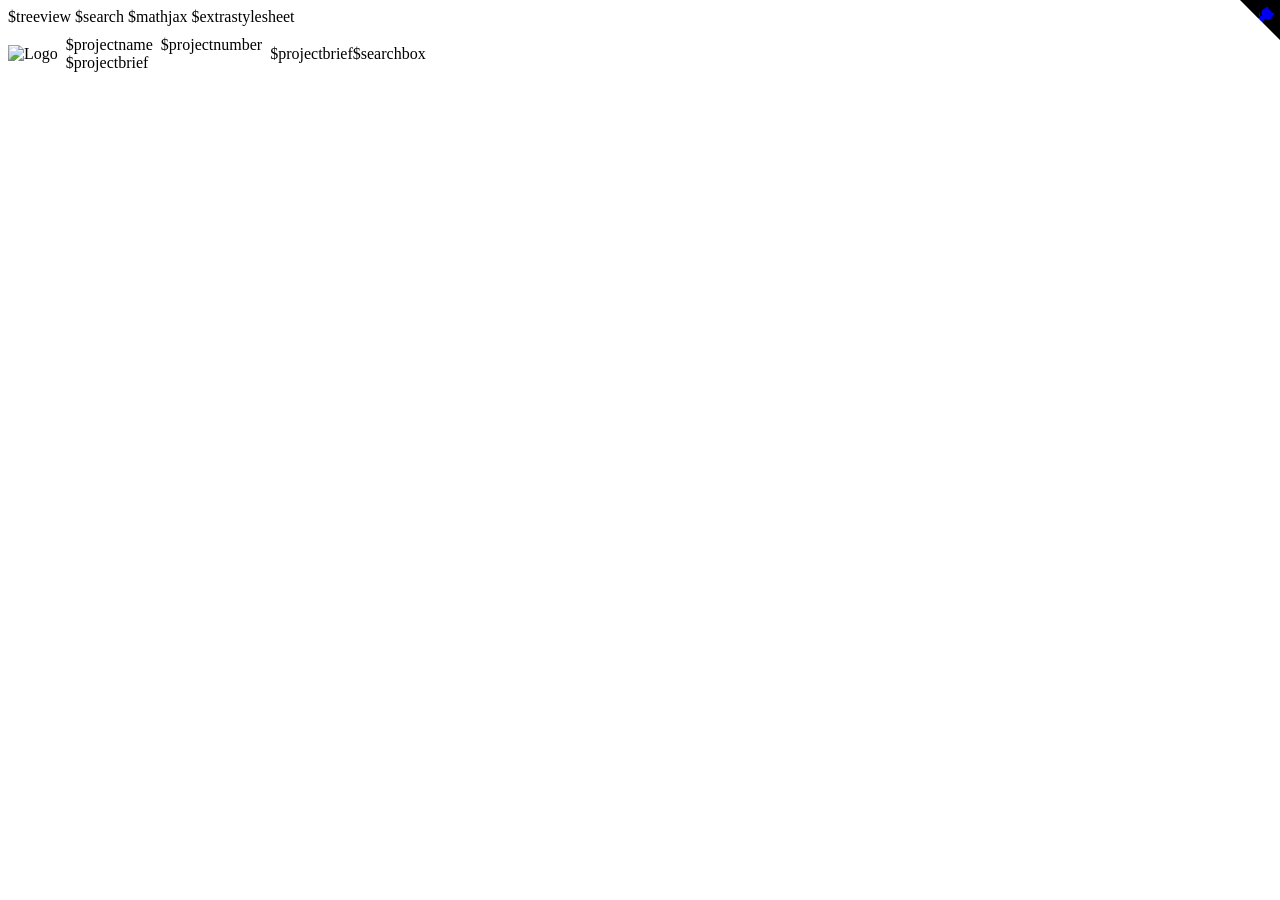
==== docs/header.html @ 68925844 "Initial commit" ====
<!DOCTYPE html PUBLIC "-//W3C//DTD XHTML 1.0 Transitional//EN" "http://www.w3.org/TR/xhtml1/DTD/xhtml1-transitional.dtd">
<html xmlns="http://www.w3.org/1999/xhtml" class="light-mode">
<head>
<meta http-equiv="Content-Type" content="text/xhtml;charset=UTF-8"/>
<meta http-equiv="X-UA-Compatible" content="IE=9"/>
<meta name="generator" content="Doxygen $doxygenversion"/>
<meta name="viewport" content="width=device-width, initial-scale=1"/>

<!-- BEGIN opengraph metadata -->
<meta property="og:title" content="Doxygen Awesome" />
<meta property="og:image" content="https://repository-images.githubusercontent.com/348492097/4f16df80-88fb-11eb-9d31-4015ff22c452" />
<meta property="og:description" content="Custom CSS theme for doxygen html-documentation with lots of customization parameters." />
<meta property="og:url" content="https://jothepro.github.io/doxygen-awesome-css/" />
<!-- END opengraph metadata -->

<!-- BEGIN twitter metadata -->
<meta name="twitter:image:src" content="https://repository-images.githubusercontent.com/348492097/4f16df80-88fb-11eb-9d31-4015ff22c452" />
<meta name="twitter:title" content="Doxygen Awesome" />
<meta name="twitter:description" content="Custom CSS theme for doxygen html-documentation with lots of customization parameters." />
<!-- END twitter metadata -->

<!--BEGIN PROJECT_NAME--><title>$projectname: $title</title><!--END PROJECT_NAME-->
<!--BEGIN !PROJECT_NAME--><title>$title</title><!--END !PROJECT_NAME-->
<link href="$relpath^tabs.css" rel="stylesheet" type="text/css"/>
<link rel="icon" type="image/svg+xml" href="logo.drawio.svg"/>
<script type="text/javascript" src="$relpath^jquery.js"></script>
<script type="text/javascript" src="$relpath^dynsections.js"></script>
<script type="text/javascript" src="$relpath^doxygen-awesome-darkmode-toggle.js"></script>
<script type="text/javascript" src="$relpath^doxygen-awesome-fragment-copy-button.js"></script>
<script type="text/javascript" src="$relpath^doxygen-awesome-paragraph-link.js"></script>
<script type="text/javascript" src="$relpath^doxygen-awesome-interactive-toc.js"></script>
<script type="text/javascript" src="$relpath^doxygen-awesome-tabs.js"></script>
<script type="text/javascript" src="$relpath^toggle-alternative-theme.js"></script>
<script type="text/javascript">
    DoxygenAwesomeFragmentCopyButton.init()
    DoxygenAwesomeDarkModeToggle.init()
    DoxygenAwesomeParagraphLink.init()
    DoxygenAwesomeInteractiveToc.init()
    DoxygenAwesomeTabs.init()
</script>
$treeview
$search
$mathjax
<link href="$relpath^$stylesheet" rel="stylesheet" type="text/css" />
$extrastylesheet
</head>
<body>

<!-- https://tholman.com/github-corners/ -->
<a href="https://github.com/jothepro/doxygen-awesome-css" class="github-corner" title="View source on GitHub" target="_blank">
    <svg viewBox="0 0 250 250" width="40" height="40" style="position: absolute; top: 0; border: 0; right: 0; z-index: 99;" aria-hidden="true">
    <path d="M0,0 L115,115 L130,115 L142,142 L250,250 L250,0 Z"></path><path d="M128.3,109.0 C113.8,99.7 119.0,89.6 119.0,89.6 C122.0,82.7 120.5,78.6 120.5,78.6 C119.2,72.0 123.4,76.3 123.4,76.3 C127.3,80.9 125.5,87.3 125.5,87.3 C122.9,97.6 130.6,101.9 134.4,103.2" fill="currentColor" style="transform-origin: 130px 106px;" class="octo-arm"></path><path d="M115.0,115.0 C114.9,115.1 118.7,116.5 119.8,115.4 L133.7,101.6 C136.9,99.2 139.9,98.4 142.2,98.6 C133.8,88.0 127.5,74.4 143.8,58.0 C148.5,53.4 154.0,51.2 159.7,51.0 C160.3,49.4 163.2,43.6 171.4,40.1 C171.4,40.1 176.1,42.5 178.8,56.2 C183.1,58.6 187.2,61.8 190.9,65.4 C194.5,69.0 197.7,73.2 200.1,77.6 C213.8,80.2 216.3,84.9 216.3,84.9 C212.7,93.1 206.9,96.0 205.4,96.6 C205.1,102.4 203.0,107.8 198.3,112.5 C181.9,128.9 168.3,122.5 157.7,114.1 C157.9,116.9 156.7,120.9 152.7,124.9 L141.0,136.5 C139.8,137.7 141.6,141.9 141.8,141.8 Z" fill="currentColor" class="octo-body"></path></svg></a><style>.github-corner:hover .octo-arm{animation:octocat-wave 560ms ease-in-out}@keyframes octocat-wave{0%,100%{transform:rotate(0)}20%,60%{transform:rotate(-25deg)}40%,80%{transform:rotate(10deg)}}@media (max-width:500px){.github-corner:hover .octo-arm{animation:none}.github-corner .octo-arm{animation:octocat-wave 560ms ease-in-out}}</style>


<div id="top"><!-- do not remove this div, it is closed by doxygen! -->

<!--BEGIN TITLEAREA-->
<div id="titlearea">
<table cellspacing="0" cellpadding="0">
 <tbody>
 <tr style="height: 56px;">
  <!--BEGIN PROJECT_LOGO-->
  <td id="projectlogo"><img alt="Logo" src="$relpath^$projectlogo"/></td>
  <!--END PROJECT_LOGO-->
  <!--BEGIN PROJECT_NAME-->
  <td id="projectalign" style="padding-left: 0.5em;">
   <div id="projectname">$projectname
   <!--BEGIN PROJECT_NUMBER-->&#160;<span id="projectnumber">$projectnumber</span><!--END PROJECT_NUMBER-->
   </div>
   <!--BEGIN PROJECT_BRIEF--><div id="projectbrief">$projectbrief</div><!--END PROJECT_BRIEF-->
  </td>
  <!--END PROJECT_NAME-->
  <!--BEGIN !PROJECT_NAME-->
   <!--BEGIN PROJECT_BRIEF-->
    <td style="padding-left: 0.5em;">
    <div id="projectbrief">$projectbrief</div>
    </td>
   <!--END PROJECT_BRIEF-->
  <!--END !PROJECT_NAME-->
  <!--BEGIN DISABLE_INDEX-->
   <!--BEGIN SEARCHENGINE-->
   <td>$searchbox</td>
   <!--END SEARCHENGINE-->
  <!--END DISABLE_INDEX-->
 </tr>
 </tbody>
</table>
</div>
<!--END TITLEAREA-->
<!-- end header part -->
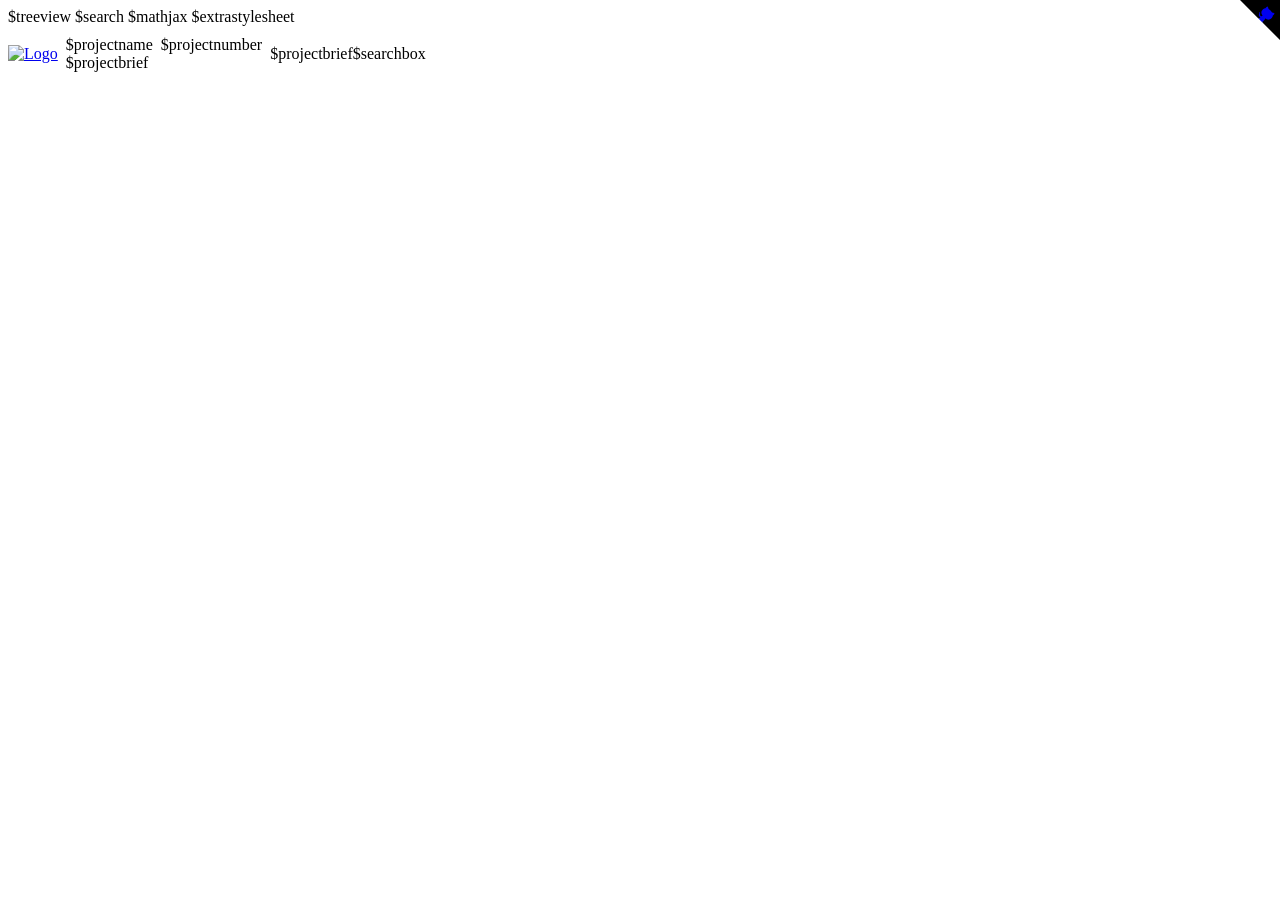
==== commit e2f388bd: "feat: link logo to openremise.at" ====
--- a/docs/header.html
+++ b/docs/header.html
@@ -47,7 +47,7 @@
 <body>
 
 <!-- https://tholman.com/github-corners/ -->
-<a href="https://github.com/jothepro/doxygen-awesome-css" class="github-corner" title="View source on GitHub" target="_blank">
+<a href="https://github.com/jothepro/doxygen-awesome-css" class="github-corner" title="View source on GitHub" target="_blank" rel="noopener noreferrer">
     <svg viewBox="0 0 250 250" width="40" height="40" style="position: absolute; top: 0; border: 0; right: 0; z-index: 99;" aria-hidden="true">
     <path d="M0,0 L115,115 L130,115 L142,142 L250,250 L250,0 Z"></path><path d="M128.3,109.0 C113.8,99.7 119.0,89.6 119.0,89.6 C122.0,82.7 120.5,78.6 120.5,78.6 C119.2,72.0 123.4,76.3 123.4,76.3 C127.3,80.9 125.5,87.3 125.5,87.3 C122.9,97.6 130.6,101.9 134.4,103.2" fill="currentColor" style="transform-origin: 130px 106px;" class="octo-arm"></path><path d="M115.0,115.0 C114.9,115.1 118.7,116.5 119.8,115.4 L133.7,101.6 C136.9,99.2 139.9,98.4 142.2,98.6 C133.8,88.0 127.5,74.4 143.8,58.0 C148.5,53.4 154.0,51.2 159.7,51.0 C160.3,49.4 163.2,43.6 171.4,40.1 C171.4,40.1 176.1,42.5 178.8,56.2 C183.1,58.6 187.2,61.8 190.9,65.4 C194.5,69.0 197.7,73.2 200.1,77.6 C213.8,80.2 216.3,84.9 216.3,84.9 C212.7,93.1 206.9,96.0 205.4,96.6 C205.1,102.4 203.0,107.8 198.3,112.5 C181.9,128.9 168.3,122.5 157.7,114.1 C157.9,116.9 156.7,120.9 152.7,124.9 L141.0,136.5 C139.8,137.7 141.6,141.9 141.8,141.8 Z" fill="currentColor" class="octo-body"></path></svg></a><style>.github-corner:hover .octo-arm{animation:octocat-wave 560ms ease-in-out}@keyframes octocat-wave{0%,100%{transform:rotate(0)}20%,60%{transform:rotate(-25deg)}40%,80%{transform:rotate(10deg)}}@media (max-width:500px){.github-corner:hover .octo-arm{animation:none}.github-corner .octo-arm{animation:octocat-wave 560ms ease-in-out}}</style>
 
@@ -60,7 +60,7 @@
  <tbody>
  <tr style="height: 56px;">
   <!--BEGIN PROJECT_LOGO-->
-  <td id="projectlogo"><img alt="Logo" src="$relpath^$projectlogo"/></td>
+  <td id="projectlogo"><a href="https://openremise.at/"><img alt="Logo" src="$relpath^$projectlogo"/></a></td>
   <!--END PROJECT_LOGO-->
   <!--BEGIN PROJECT_NAME-->
   <td id="projectalign" style="padding-left: 0.5em;">
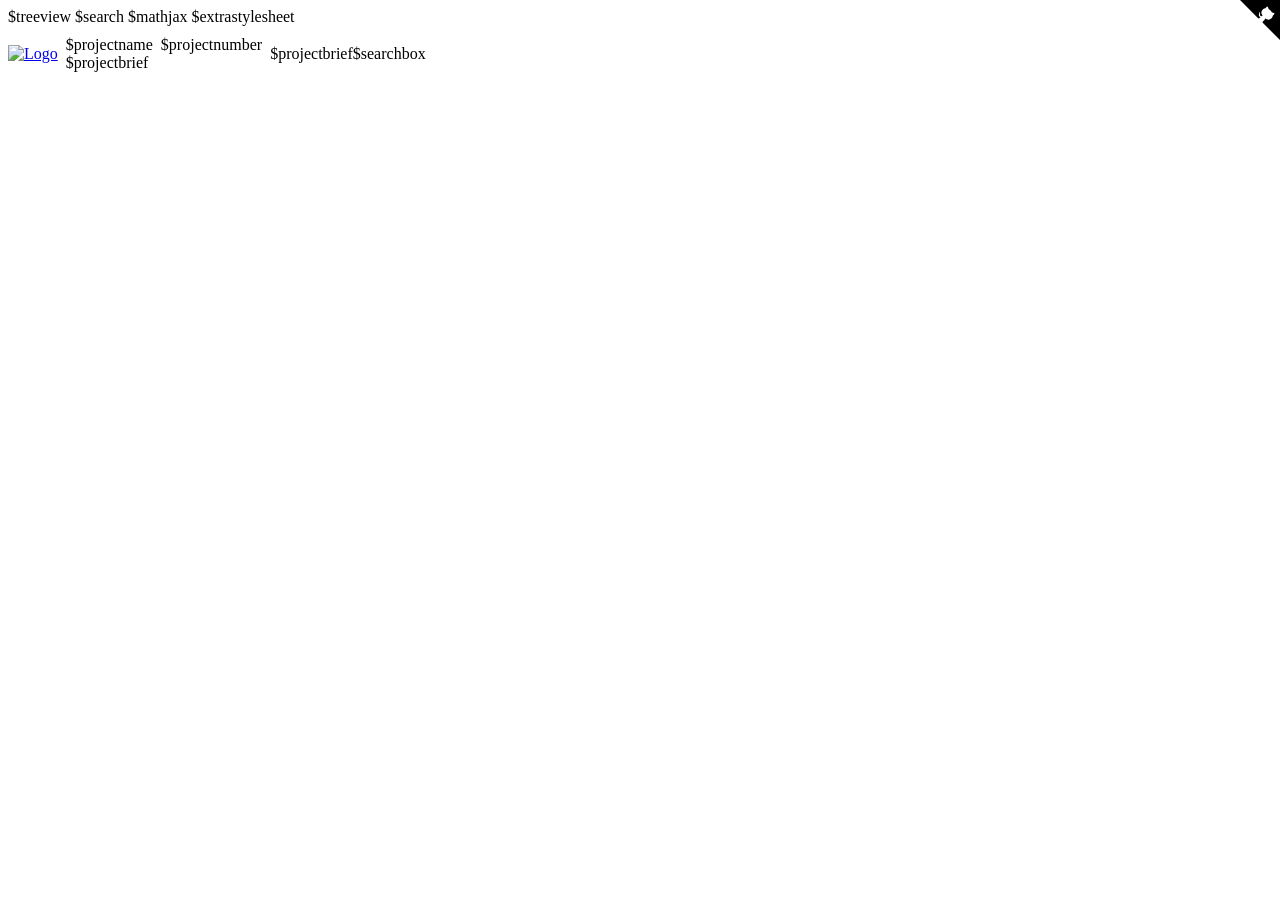
==== commit 6ca47f6b: "add link to firmware" ====
--- a/docs/header.html
+++ b/docs/header.html
@@ -33,7 +33,7 @@
 <script type="text/javascript" src="$relpath^toggle-alternative-theme.js"></script>
 <script type="text/javascript">
     DoxygenAwesomeFragmentCopyButton.init()
-    DoxygenAwesomeDarkModeToggle.init()
+    // DoxygenAwesomeDarkModeToggle.init()
     DoxygenAwesomeParagraphLink.init()
     DoxygenAwesomeInteractiveToc.init()
     DoxygenAwesomeTabs.init()
@@ -47,9 +47,9 @@
 <body>
 
 <!-- https://tholman.com/github-corners/ -->
-<a href="https://github.com/jothepro/doxygen-awesome-css" class="github-corner" title="View source on GitHub" target="_blank" rel="noopener noreferrer">
+<a href="https://github.com/OpenRemise/openremise.github.io" class="github-corner" title="View source on GitHub" target="_blank" rel="noopener noreferrer">
     <svg viewBox="0 0 250 250" width="40" height="40" style="position: absolute; top: 0; border: 0; right: 0; z-index: 99;" aria-hidden="true">
-    <path d="M0,0 L115,115 L130,115 L142,142 L250,250 L250,0 Z"></path><path d="M128.3,109.0 C113.8,99.7 119.0,89.6 119.0,89.6 C122.0,82.7 120.5,78.6 120.5,78.6 C119.2,72.0 123.4,76.3 123.4,76.3 C127.3,80.9 125.5,87.3 125.5,87.3 C122.9,97.6 130.6,101.9 134.4,103.2" fill="currentColor" style="transform-origin: 130px 106px;" class="octo-arm"></path><path d="M115.0,115.0 C114.9,115.1 118.7,116.5 119.8,115.4 L133.7,101.6 C136.9,99.2 139.9,98.4 142.2,98.6 C133.8,88.0 127.5,74.4 143.8,58.0 C148.5,53.4 154.0,51.2 159.7,51.0 C160.3,49.4 163.2,43.6 171.4,40.1 C171.4,40.1 176.1,42.5 178.8,56.2 C183.1,58.6 187.2,61.8 190.9,65.4 C194.5,69.0 197.7,73.2 200.1,77.6 C213.8,80.2 216.3,84.9 216.3,84.9 C212.7,93.1 206.9,96.0 205.4,96.6 C205.1,102.4 203.0,107.8 198.3,112.5 C181.9,128.9 168.3,122.5 157.7,114.1 C157.9,116.9 156.7,120.9 152.7,124.9 L141.0,136.5 C139.8,137.7 141.6,141.9 141.8,141.8 Z" fill="currentColor" class="octo-body"></path></svg></a><style>.github-corner:hover .octo-arm{animation:octocat-wave 560ms ease-in-out}@keyframes octocat-wave{0%,100%{transform:rotate(0)}20%,60%{transform:rotate(-25deg)}40%,80%{transform:rotate(10deg)}}@media (max-width:500px){.github-corner:hover .octo-arm{animation:none}.github-corner .octo-arm{animation:octocat-wave 560ms ease-in-out}}</style>
+    <path d="M0,0 L115,115 L130,115 L142,142 L250,250 L250,0 Z"></path><path d="M128.3,109.0 C113.8,99.7 119.0,89.6 119.0,89.6 C122.0,82.7 120.5,78.6 120.5,78.6 C119.2,72.0 123.4,76.3 123.4,76.3 C127.3,80.9 125.5,87.3 125.5,87.3 C122.9,97.6 130.6,101.9 134.4,103.2" fill="white" style="transform-origin: 130px 106px;" class="octo-arm"></path><path d="M115.0,115.0 C114.9,115.1 118.7,116.5 119.8,115.4 L133.7,101.6 C136.9,99.2 139.9,98.4 142.2,98.6 C133.8,88.0 127.5,74.4 143.8,58.0 C148.5,53.4 154.0,51.2 159.7,51.0 C160.3,49.4 163.2,43.6 171.4,40.1 C171.4,40.1 176.1,42.5 178.8,56.2 C183.1,58.6 187.2,61.8 190.9,65.4 C194.5,69.0 197.7,73.2 200.1,77.6 C213.8,80.2 216.3,84.9 216.3,84.9 C212.7,93.1 206.9,96.0 205.4,96.6 C205.1,102.4 203.0,107.8 198.3,112.5 C181.9,128.9 168.3,122.5 157.7,114.1 C157.9,116.9 156.7,120.9 152.7,124.9 L141.0,136.5 C139.8,137.7 141.6,141.9 141.8,141.8 Z" fill="white" class="octo-body"></path></svg></a><style>.github-corner:hover .octo-arm{animation:octocat-wave 560ms ease-in-out}@keyframes octocat-wave{0%,100%{transform:rotate(0)}20%,60%{transform:rotate(-25deg)}40%,80%{transform:rotate(10deg)}}@media (max-width:500px){.github-corner:hover .octo-arm{animation:none}.github-corner .octo-arm{animation:octocat-wave 560ms ease-in-out}}</style>
 
 
 <div id="top"><!-- do not remove this div, it is closed by doxygen! -->
@@ -60,7 +60,7 @@
  <tbody>
  <tr style="height: 56px;">
   <!--BEGIN PROJECT_LOGO-->
-  <td id="projectlogo"><a href="https://openremise.at/"><img alt="Logo" src="$relpath^$projectlogo"/></a></td>
+  <td id="projectlogo"><a href="https://openremise.at"><img alt="Logo" src="$relpath^$projectlogo"/></a></td>
   <!--END PROJECT_LOGO-->
   <!--BEGIN PROJECT_NAME-->
   <td id="projectalign" style="padding-left: 0.5em;">
